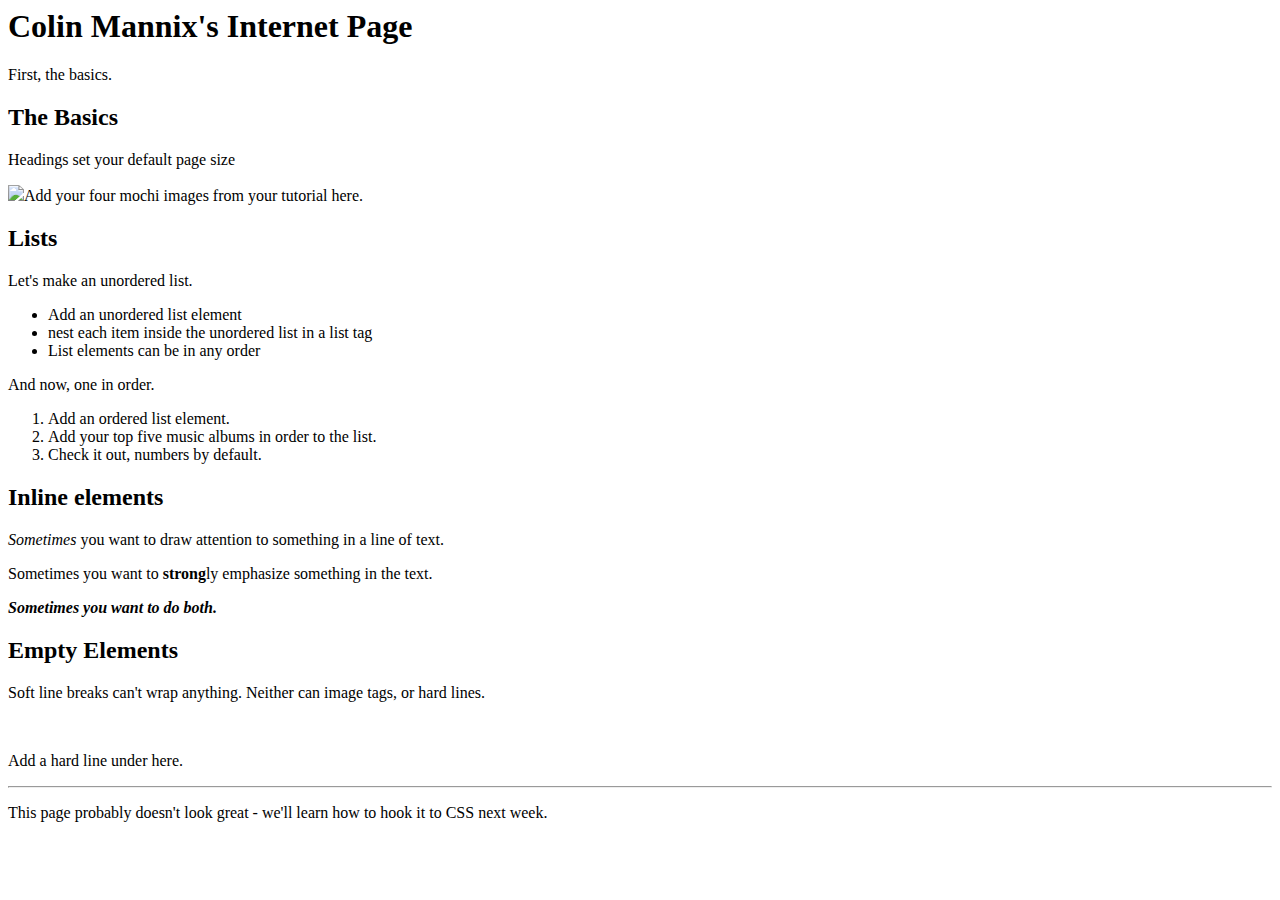
==== public/labs/lab_1/index.html @ 3f07784f "Before images" ====
<html>
    <head>
        <title>Colin Mannix</title>
    </head>

    <body>
    <h1>Colin Mannix's Internet Page</h1>

    <p>First, the basics.</p>

    <h2>The Basics</h2>

    <p>Headings set your default page size</p>

    <img src=
    <p>Add your four mochi images from your tutorial here.</p>

    <h2>Lists</h2>

    <p>Let's make an unordered list.</p>
    <ul>
        <li>Add an unordered list element</li>
        <li>nest each item inside the unordered list in a list tag</li>
        <li>List elements can be in any order</li>
    </ul>

    <p>And now, one in order.</p>
    <ol>
        <li>Add an ordered list element.</li>
        <li>Add your top five music albums in order to the list.</li>
        <li>Check it out, numbers by default.</li>
    </ol>
    
    <h2>Inline elements</h2>

    <p><em>Sometimes</em> you want to draw attention to something in a line of text.</p>

    <p>Sometimes you want to <strong>strong</strong>ly emphasize something in the text.</p>

    <p><em><strong>Sometimes you want to do both.</strong></em></p>

    <h2>Empty Elements</h2>

    <p>Soft line breaks can't wrap anything. Neither can image tags, or hard lines.</p>
    <br/>
    <p>Add a hard line under here.</p>
    <hr/>
    <p>This page probably doesn't look great - we'll learn how to hook it to CSS next week.</p>
    
    </body>

</html>
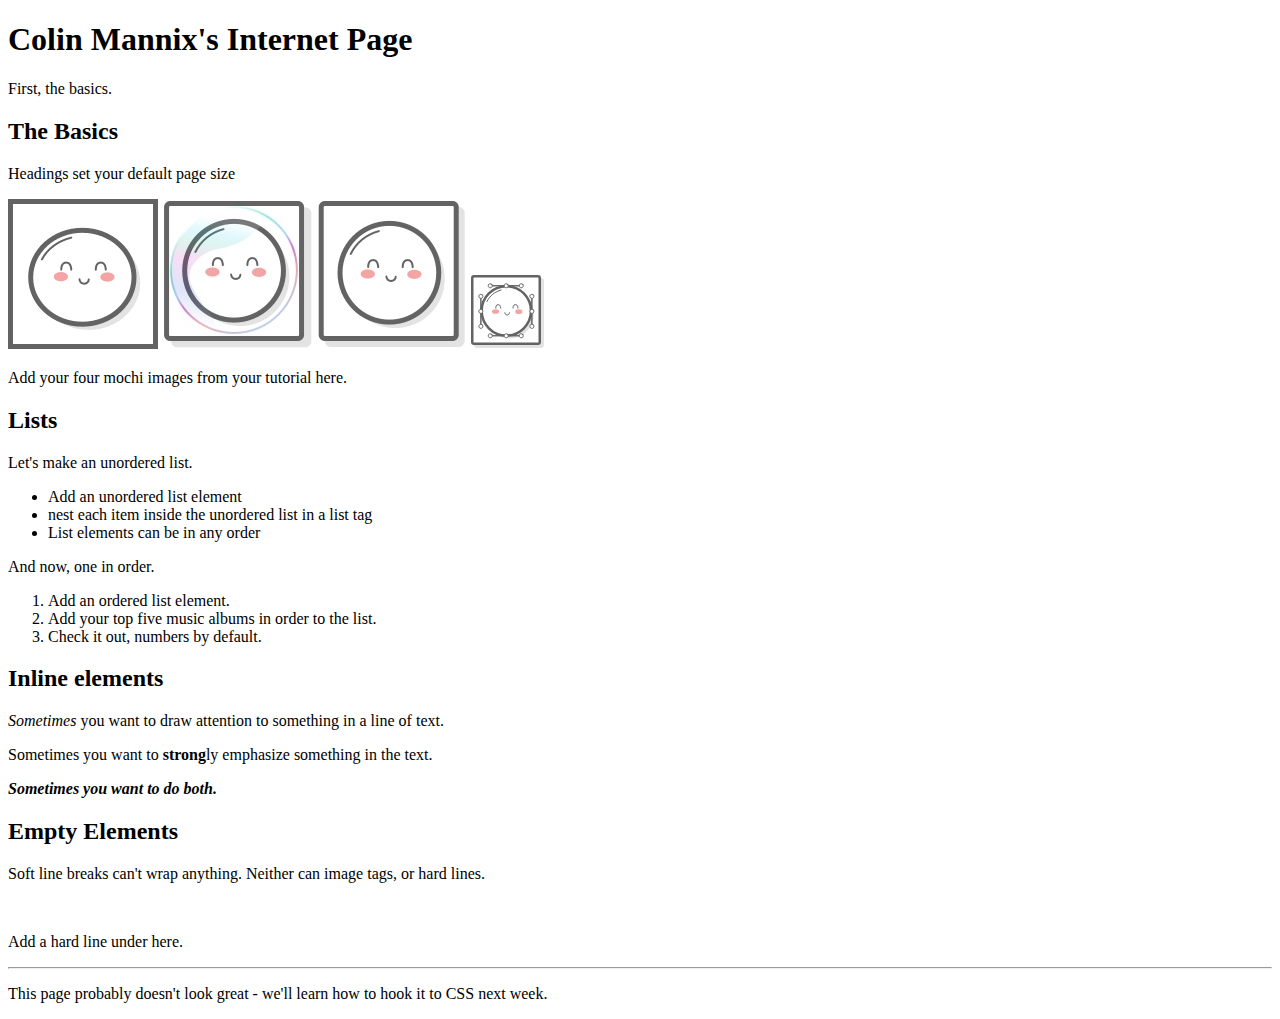
==== commit 17fecd97: "Added images" ====
--- a/public/labs/lab_1/index.html
+++ b/public/labs/lab_1/index.html
@@ -1,5 +1,8 @@
-<html>
+<!DOCTYPE html>
+<html lang="en">
     <head>
+        <meta charset="utf-8">
+        <meta name="viewport" content="width-device-width, initial-scale=1.0">
         <title>Colin Mannix</title>
     </head>
 
@@ -12,7 +15,10 @@
 
     <p>Headings set your default page size</p>
 
-    <img src=
+    <img src="images/mochi.gif">
+    <img src="images/mochi.jpg">
+    <img src="images/mochi.png">
+    <img src="images/mochi.svg">
     <p>Add your four mochi images from your tutorial here.</p>
 
     <h2>Lists</h2>
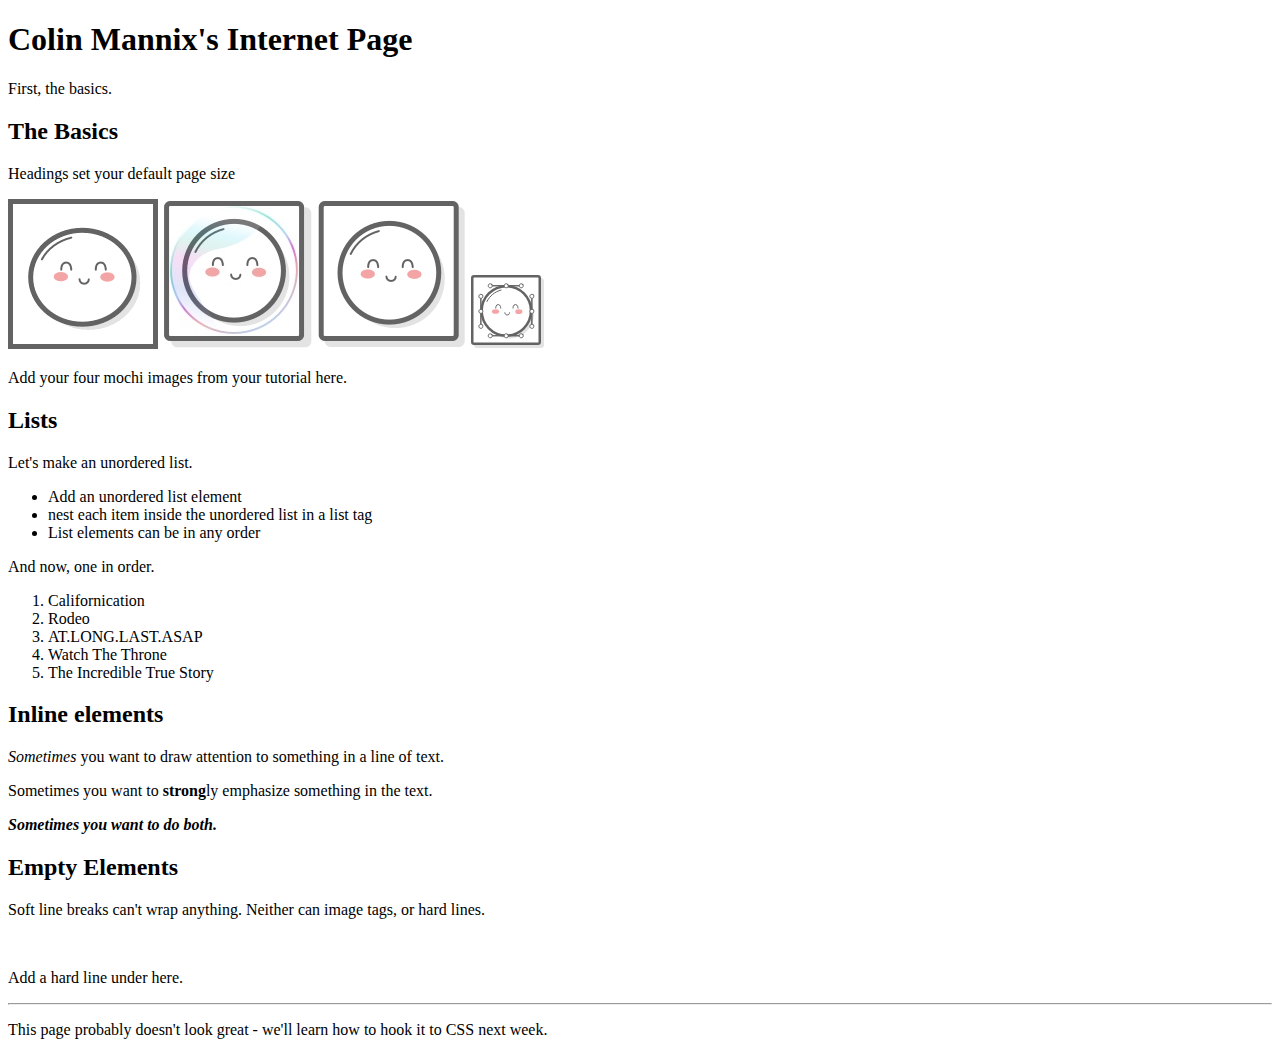
==== commit 5acb4c65: "Added album names" ====
--- a/public/labs/lab_1/index.html
+++ b/public/labs/lab_1/index.html
@@ -32,9 +32,11 @@
 
     <p>And now, one in order.</p>
     <ol>
-        <li>Add an ordered list element.</li>
-        <li>Add your top five music albums in order to the list.</li>
-        <li>Check it out, numbers by default.</li>
+        <li>Californication</li>
+        <li>Rodeo</li>
+        <li>AT.LONG.LAST.ASAP</li>
+        <li>Watch The Throne</li>
+        <li>The Incredible True Story</li>
     </ol>
     
     <h2>Inline elements</h2>
